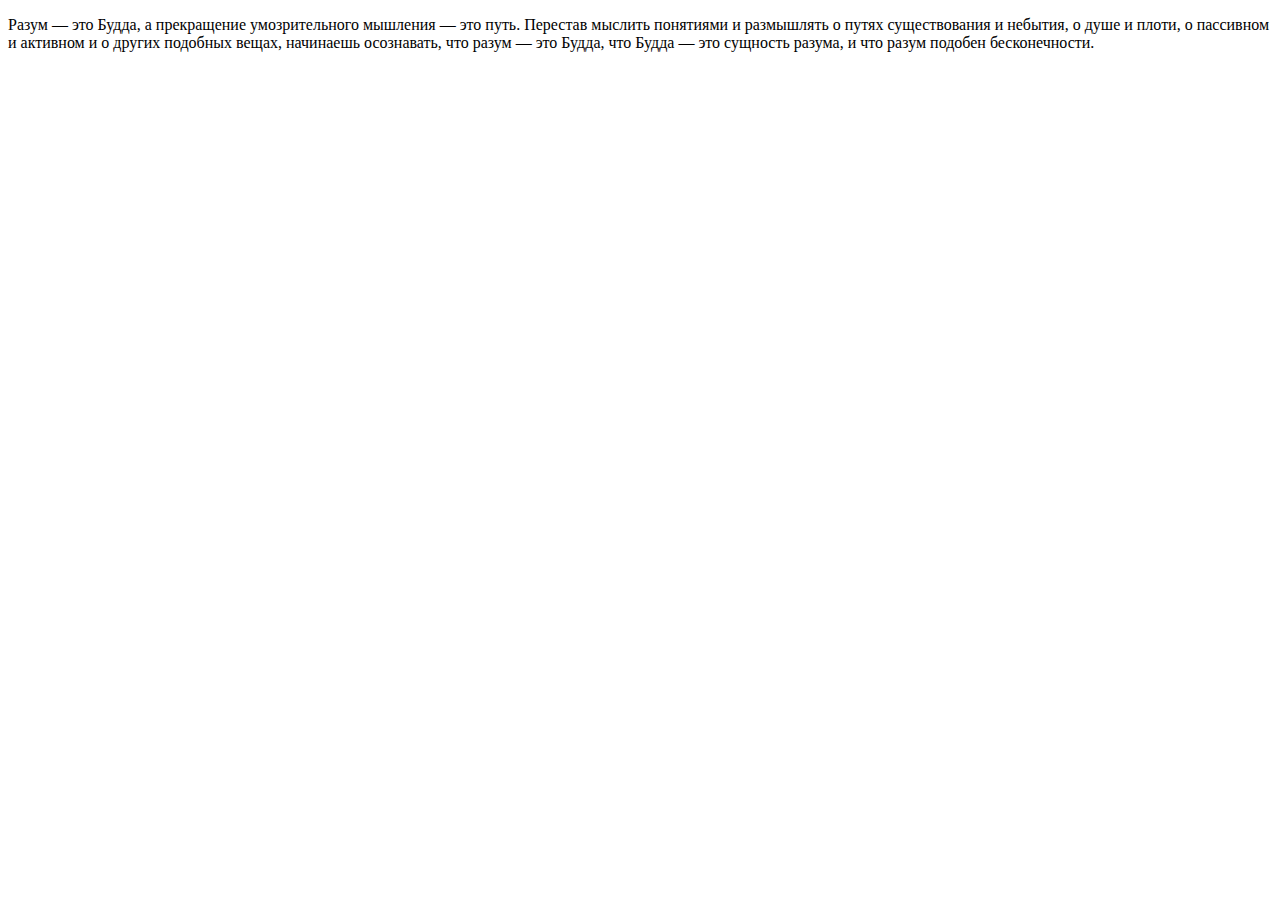
==== index.html @ d15e2ec4 "initial commit" ====
<!DOCTYPE html>
<html>
 <head>
   <title>!DOCTYPE</title>
   <meta charset="utf-8">
 </head>
 <body>
  <p>Разум — это Будда, а прекращение умозрительного мышления — это путь. 
  Перестав мыслить понятиями и размышлять о путях существования и небытия, 
  о душе и плоти, о пассивном и активном и о других подобных вещах, 
  начинаешь осознавать, что разум — это Будда, 
  что Будда — это сущность разума, 
  и что разум подобен бесконечности.</p>
 </body> 
</html>
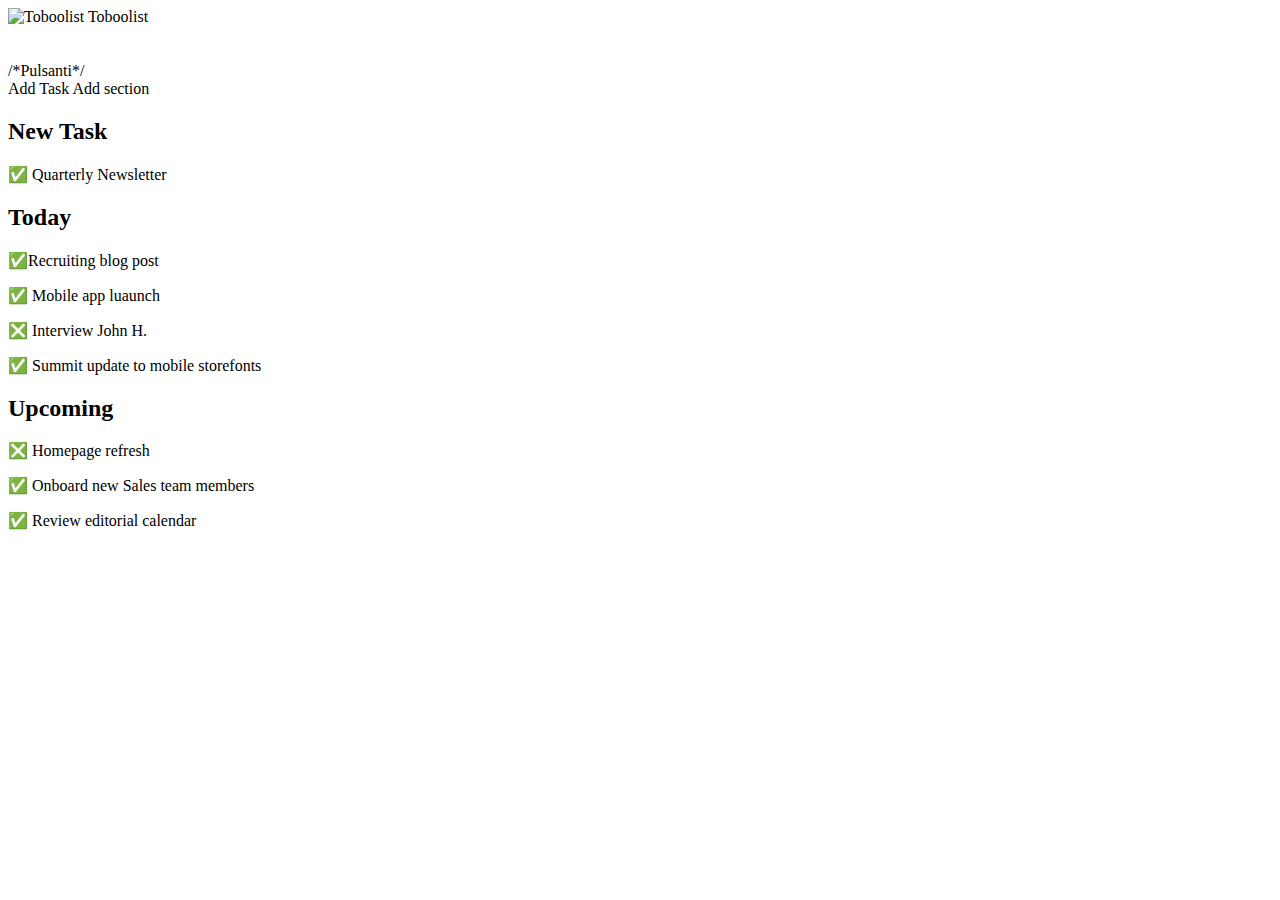
==== commit 297bc6db: "CssBorder" ====
--- a/index.html
+++ b/index.html
@@ -1,15 +1,53 @@
 <!DOCTYPE html>
+
 <html>
- <head>
-   <title>!DOCTYPE</title>
-   <meta charset="utf-8">
- </head>
- <body>
-  <p>Разум — это Будда, а прекращение умозрительного мышления — это путь. 
-  Перестав мыслить понятиями и размышлять о путях существования и небытия, 
-  о душе и плоти, о пассивном и активном и о других подобных вещах, 
-  начинаешь осознавать, что разум — это Будда, 
-  что Будда — это сущность разума, 
-  и что разум подобен бесконечности.</p>
- </body> 
+    <head>
+        <meta http-equiv="Content-Type" content="html/css"; charset=utf-8">
+        
+        <link rel="stylesheet" href="style.css" type="text/css">
+    </head>
+
+
+    <header>
+      <div id="logo-container"
+         <a href="#"><img id="logo" src="Logo.png" height="70" width="70" alt="Toboolist"></a>
+           <span id="titolo">
+             Toboolist
+            </span>
+      </div>
+    </header>
+
+    <body>
+      <main>
+        <br><br>   
+
+
+        /*Pulsanti*/
+        <section id="buttons" class="padding">
+          <span id="add-task">Add Task</span>
+          <span id="add-section">Add section</span>
+        </section>
+       
+      <P><h2>New Task</h2></p>
+        &#9989; Quarterly Newsletter 
+
+      <p><h2>Today</h2></p>
+     <p>&#9989;Recruiting blog post</p>
+     <p> &#9989; Mobile app luaunch</p>
+     <p>&#10062; Interview John H.</p>
+     <p>&#9989; Summit update to mobile storefonts</p>
+      
+      <p><h2>Upcoming</h2></p>
+      <p>&#10062; Homepage refresh</p>
+      <p>&#9989;  Onboard new Sales team members</p>
+      <p>&#9989;  Review editorial calendar </p>
+
+
+      </div>
+      </main>
+    </body>
+
+
+
+
 </html>